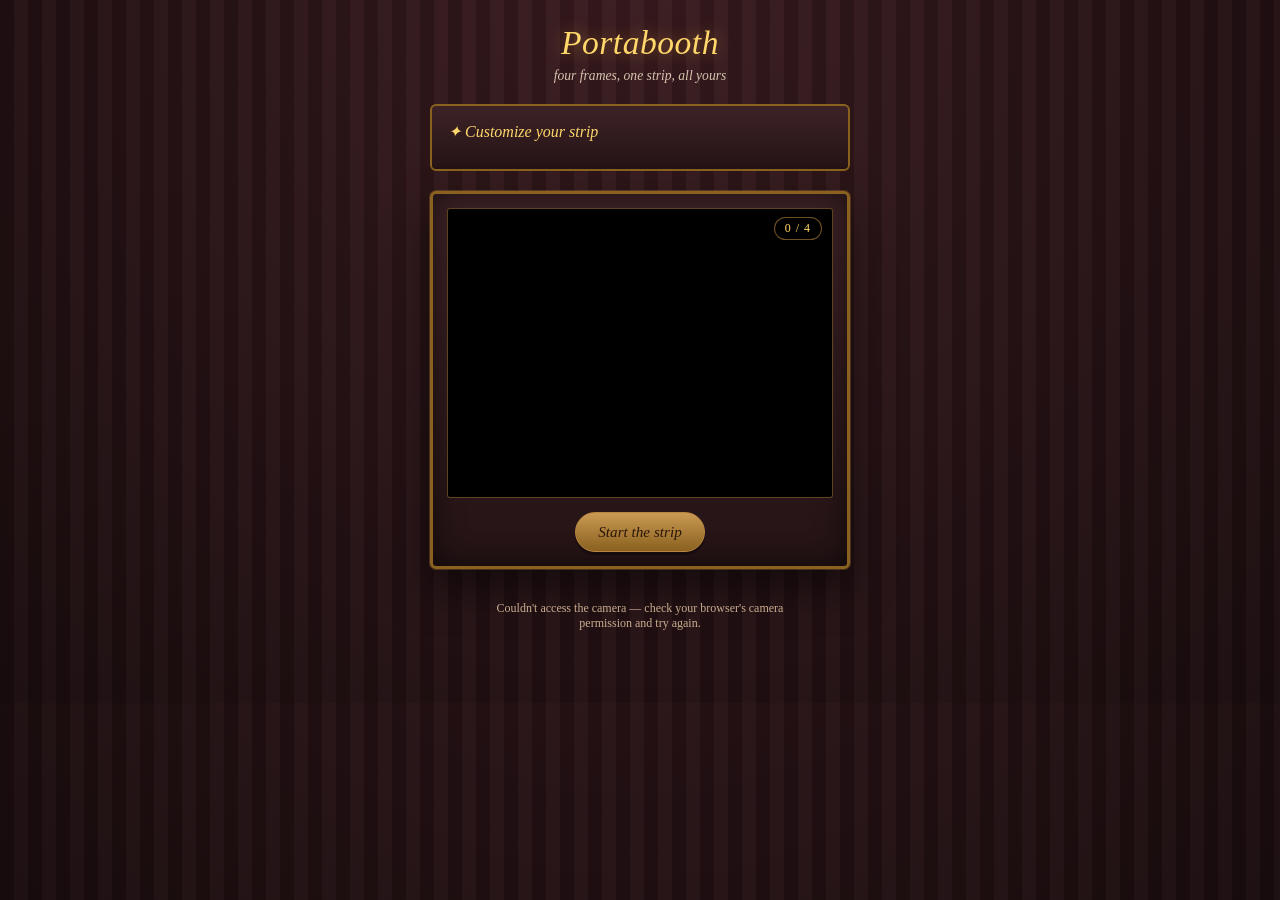
==== photobooth.html @ 4696c51b "Add live caption preview to customize panel; rename app to Portabooth The customize panel now shows " ====
<!DOCTYPE html>
<html lang="en">
<head>
<meta charset="UTF-8">
<meta name="viewport" content="width=device-width, initial-scale=1.0">
<title>Portabooth</title>
<style>
  @font-face {
    font-family: 'Unna';
    src: url('fonts/Unna-Regular.ttf') format('truetype');
    font-weight: 400;
    font-style: normal;
  }
  @font-face {
    font-family: 'Unna';
    src: url('fonts/Unna-Bold.ttf') format('truetype');
    font-weight: 700;
    font-style: normal;
  }
  @font-face {
    font-family: 'Unna';
    src: url('fonts/Unna-Italic.ttf') format('truetype');
    font-weight: 400;
    font-style: italic;
  }
  @font-face {
    font-family: 'Unna';
    src: url('fonts/Unna-BoldItalic.ttf') format('truetype');
    font-weight: 700;
    font-style: italic;
  }

  :root {
    --curtain: #2b1518;
    --curtain-dark: #1a0d0f;
    --bulb: #ffd76a;
    --bulb-glow: #ffb347;
    --paper: #f5efe3;
    --ink: #241412;
    --brass: #b9863f;
    --brass-dark: #8a611f;
  }

  :root[data-theme="noir"] {
    --curtain: #141414;
    --curtain-dark: #000000;
    --bulb: #f2f2f2;
    --bulb-glow: #cfcfcf;
    --paper: #ffffff;
    --ink: #141414;
    --brass: #8a8a8a;
    --brass-dark: #4d4d4d;
  }

  :root[data-theme="blush"] {
    --curtain: #4a1f2b;
    --curtain-dark: #2e1019;
    --bulb: #ffd1dc;
    --bulb-glow: #ff9eb5;
    --paper: #fff5f7;
    --ink: #5c1a2e;
    --brass: #d68fa1;
    --brass-dark: #a85c73;
  }

  :root[data-theme="mint"] {
    --curtain: #123c34;
    --curtain-dark: #0a2620;
    --bulb: #d7fff0;
    --bulb-glow: #8fe9c9;
    --paper: #f2fbf7;
    --ink: #123c34;
    --brass: #6fbfa0;
    --brass-dark: #3f8a6d;
  }

  * { box-sizing: border-box; }

  html, body {
    margin: 0;
    min-height: 100%;
    background:
      radial-gradient(ellipse at top, #3a1c20 0%, var(--curtain) 45%, var(--curtain-dark) 100%);
    font-family: 'Georgia', 'Times New Roman', serif;
    color: var(--paper);
  }

  body {
    padding: 24px 16px 60px;
    display: flex;
    flex-direction: column;
    align-items: center;
    gap: 20px;
  }

  /* velvet curtain texture stripes */
  body::before {
    content: "";
    position: fixed;
    inset: 0;
    background: repeating-linear-gradient(
      90deg,
      rgba(0,0,0,0.12) 0px,
      rgba(0,0,0,0.12) 14px,
      rgba(255,255,255,0.02) 14px,
      rgba(255,255,255,0.02) 28px
    );
    pointer-events: none;
    z-index: 0;
  }

  header {
    position: relative;
    z-index: 1;
    text-align: center;
  }

  header h1 {
    font-family: 'Georgia', serif;
    font-style: italic;
    font-weight: 400;
    font-size: 2.1rem;
    margin: 0;
    letter-spacing: 0.5px;
    color: var(--bulb);
    text-shadow: 0 0 18px rgba(255, 183, 71, 0.45);
  }

  header p {
    margin: 6px 0 0;
    font-size: 0.85rem;
    color: #d8c3ae;
    font-style: italic;
  }

  .template-note {
    position: relative;
    z-index: 1;
    font-size: 0.75rem;
    font-style: italic;
    color: var(--bulb);
    text-align: center;
    margin: -12px 0 0;
  }

  .customize {
    position: relative;
    z-index: 1;
    width: 100%;
    max-width: 420px;
    background: linear-gradient(180deg, #3d2226, #241315);
    border: 2px solid var(--brass-dark);
    border-radius: 6px;
    padding: 4px 16px 16px;
    color: var(--paper);
  }

  .customize summary {
    cursor: pointer;
    padding: 12px 0;
    font-family: 'Georgia', serif;
    font-style: italic;
    color: var(--bulb);
    list-style: none;
  }

  .customize summary::-webkit-details-marker { display: none; }
  .customize summary::before { content: "✦ "; }

  .field {
    display: flex;
    flex-direction: column;
    gap: 4px;
    margin-bottom: 12px;
    font-size: 0.85rem;
  }

  .field select,
  .field input[type="text"] {
    width: 100%;
    font-family: 'Georgia', serif;
    font-size: 0.9rem;
    padding: 8px 10px;
    border-radius: 4px;
    border: 1px solid var(--brass);
    background: var(--paper);
    color: var(--ink);
  }

  .checkbox-row {
    display: flex;
    align-items: center;
    gap: 8px;
    font-size: 0.85rem;
    margin-bottom: 14px;
  }

  .style-toggle-row {
    display: flex;
    gap: 16px;
    margin-bottom: 14px;
  }

  .style-toggle-row label {
    display: flex;
    align-items: center;
    gap: 6px;
    font-size: 0.85rem;
  }

  .share-output {
    margin-top: 14px;
    padding-top: 14px;
    border-top: 1px dashed rgba(255,183,71,0.3);
    display: none;
    flex-direction: column;
    align-items: center;
    gap: 10px;
  }

  .link-row {
    display: flex;
    gap: 8px;
    width: 100%;
  }

  .link-row input {
    flex: 1;
    min-width: 0;
    font-size: 0.8rem;
    padding: 8px 10px;
    border-radius: 4px;
    border: 1px solid var(--brass);
    background: var(--paper);
    color: var(--ink);
  }

  #qrOutput {
    background: #fff;
    padding: 10px;
    border-radius: 4px;
    line-height: 0;
  }

  .caption-preview-frame {
    background: #ffffff;
    border-radius: 2px;
    box-shadow: 0 4px 12px rgba(0,0,0,0.35), 0 0 0 1px rgba(0,0,0,0.08);
    overflow: hidden;
  }

  #captionPreview {
    display: block;
    width: 100%;
    height: auto;
  }

  .stage {
    position: relative;
    z-index: 1;
    width: 100%;
    max-width: 420px;
    border-radius: 6px;
    padding: 14px;
    background: linear-gradient(180deg, #3d2226, #241315);
    border: 3px solid var(--brass-dark);
    box-shadow:
      0 0 0 1px rgba(185, 134, 63, 0.3),
      inset 0 0 30px rgba(0,0,0,0.55),
      0 20px 40px rgba(0,0,0,0.5);
  }

  .viewfinder {
    position: relative;
    width: 100%;
    aspect-ratio: 4 / 3;
    background: #000;
    border-radius: 3px;
    overflow: hidden;
    border: 1px solid rgba(185,134,63,0.5);
  }

  video, .capture-canvas-preview {
    width: 100%;
    height: 100%;
    object-fit: cover;
    display: block;
    transform: scaleX(-1); /* mirror like a real photobooth */
  }

  .countdown-overlay {
    position: absolute;
    inset: 0;
    display: none;
    align-items: center;
    justify-content: center;
    font-size: 5rem;
    font-weight: bold;
    color: var(--bulb);
    text-shadow: 0 0 30px rgba(255,183,71,0.8);
    background: rgba(0,0,0,0.15);
    font-family: 'Georgia', serif;
  }

  .flash {
    position: absolute;
    inset: 0;
    background: white;
    opacity: 0;
    pointer-events: none;
  }

  .shot-counter {
    position: absolute;
    top: 8px;
    right: 10px;
    background: rgba(0,0,0,0.55);
    color: var(--bulb);
    padding: 3px 10px;
    border-radius: 20px;
    font-size: 0.75rem;
    letter-spacing: 1px;
    border: 1px solid rgba(185,134,63,0.6);
  }

  .controls {
    display: flex;
    justify-content: center;
    gap: 12px;
    margin-top: 14px;
  }

  button {
    font-family: 'Georgia', serif;
    font-style: italic;
    font-size: 0.95rem;
    padding: 10px 22px;
    border-radius: 30px;
    border: 1px solid var(--brass);
    background: linear-gradient(180deg, #c99a53, var(--brass-dark));
    color: #2a1608;
    cursor: pointer;
    box-shadow: 0 3px 0 rgba(0,0,0,0.35);
    transition: transform 0.08s ease;
  }

  button:active {
    transform: translateY(2px);
    box-shadow: 0 1px 0 rgba(0,0,0,0.35);
  }

  button:disabled {
    opacity: 0.4;
    cursor: default;
  }

  button.ghost {
    background: transparent;
    color: var(--bulb);
    border: 1px solid rgba(255,183,71,0.5);
    box-shadow: none;
  }

  .strip-wrap {
    position: relative;
    z-index: 1;
    display: none;
    flex-direction: column;
    align-items: center;
    gap: 14px;
    width: 100%;
    max-width: 420px;
  }

  .strip-frame {
    /* the strip itself always stays plain white, independent of site theme */
    background: #ffffff;
    padding: 14px;
    border-radius: 2px;
    box-shadow: 0 10px 30px rgba(0,0,0,0.5), 0 0 0 1px rgba(0,0,0,0.08);
  }

  #stripCanvas {
    display: block;
    width: 100%;
    height: auto;
    border-radius: 1px;
  }

  .save-row {
    display: flex;
    gap: 10px;
    flex-wrap: wrap;
    justify-content: center;
  }

  .hint {
    font-size: 0.75rem;
    color: #c9ac8f;
    text-align: center;
    max-width: 320px;
    z-index: 1;
  }

  @media print {
    body * { visibility: hidden; }
    .strip-frame, .strip-frame * { visibility: visible; }
    .strip-frame {
      position: fixed;
      top: 0;
      left: 0;
      box-shadow: none;
      border: none;
    }
  }
</style>
</head>
<body>

  <header>
    <h1>Portabooth</h1>
    <p>four frames, one strip, all yours</p>
  </header>

  <p class="template-note" id="templateNote" style="display:none;">Using a shared custom template</p>

  <details class="customize" id="customize">
    <summary>Customize your strip</summary>

    <div class="field">
      <label for="siteThemeSelect">Site theme</label>
      <select id="siteThemeSelect">
        <option value="classic">Classic</option>
        <option value="noir">Noir</option>
        <option value="blush">Blush</option>
        <option value="mint">Mint</option>
      </select>
    </div>

    <div class="field">
      <label for="captionInput">Caption</label>
      <input type="text" id="captionInput" maxlength="40" value="Portabooth">
    </div>

    <div class="style-toggle-row">
      <label><input type="checkbox" id="boldInput"> Bold</label>
      <label><input type="checkbox" id="italicInput"> Italic</label>
    </div>

    <label class="checkbox-row">
      <input type="checkbox" id="showDateInput" checked>
      Show date on strip
    </label>

    <div class="field">
      <label>Preview</label>
      <div class="caption-preview-frame">
        <canvas id="captionPreview"></canvas>
      </div>
    </div>

    <button id="getLinkBtn" type="button">Get shareable link</button>

    <div class="share-output" id="shareOutput">
      <div class="link-row">
        <input type="text" id="shareLink" readonly>
        <button id="copyLinkBtn" class="ghost" type="button">Copy</button>
      </div>
      <div id="qrOutput"></div>
    </div>
  </details>

  <div class="stage" id="stage">
    <div class="viewfinder">
      <video id="video" autoplay playsinline muted></video>
      <div class="flash" id="flash"></div>
      <div class="countdown-overlay" id="countdown"></div>
      <div class="shot-counter" id="shotCounter">0 / 4</div>
    </div>
    <div class="controls">
      <button id="startBtn">Start the strip</button>
      <button id="retakeBtn" class="ghost" style="display:none;">Start over</button>
    </div>
  </div>

  <p class="hint" id="permHint">Tap "Start the strip" and allow camera access. Everything happens on your device — nothing is uploaded anywhere.</p>

  <div class="strip-wrap" id="stripWrap">
    <div class="strip-frame">
      <canvas id="stripCanvas"></canvas>
    </div>
    <div class="field" id="dateStyleField">
      <label for="dateStyleSelect">Date style</label>
      <select id="dateStyleSelect">
        <option value="long">Sep 14, 2026</option>
        <option value="numeric">9.14.26</option>
      </select>
    </div>
    <div class="save-row">
      <button id="saveBtn">Save to device</button>
      <button id="shareBtn" class="ghost" style="display:none;">Share</button>
      <button id="printBtn" class="ghost">Print</button>
      <button id="againBtn" class="ghost">New strip</button>
    </div>
  </div>

  <canvas id="workCanvas" style="display:none;"></canvas>

<script src="qrcode.min.js"></script>
<script>
const video = document.getElementById('video');
const startBtn = document.getElementById('startBtn');
const retakeBtn = document.getElementById('retakeBtn');
const countdownEl = document.getElementById('countdown');
const flashEl = document.getElementById('flash');
const shotCounter = document.getElementById('shotCounter');
const stage = document.getElementById('stage');
const stripWrap = document.getElementById('stripWrap');
const stripCanvas = document.getElementById('stripCanvas');
const workCanvas = document.getElementById('workCanvas');
const permHint = document.getElementById('permHint');
const saveBtn = document.getElementById('saveBtn');
const shareBtn = document.getElementById('shareBtn');
const printBtn = document.getElementById('printBtn');
const againBtn = document.getElementById('againBtn');

const siteThemeSelect = document.getElementById('siteThemeSelect');
const captionInput = document.getElementById('captionInput');
const boldInput = document.getElementById('boldInput');
const italicInput = document.getElementById('italicInput');
const showDateInput = document.getElementById('showDateInput');
const getLinkBtn = document.getElementById('getLinkBtn');
const shareOutput = document.getElementById('shareOutput');
const shareLinkInput = document.getElementById('shareLink');
const copyLinkBtn = document.getElementById('copyLinkBtn');
const qrOutput = document.getElementById('qrOutput');
const templateNote = document.getElementById('templateNote');
const customizeDetails = document.getElementById('customize');
const captionPreview = document.getElementById('captionPreview');
const dateStyleField = document.getElementById('dateStyleField');
const dateStyleSelect = document.getElementById('dateStyleSelect');

const SHOT_COUNT = 4;
const FRAME_W = 500;   // px per photo cell at capture resolution
const FRAME_H = 375;   // 4:3
const PADDING = 20;
const GAP = 14;

// The strip itself always prints on plain white paper with dark ink, regardless
// of the site theme — only the surrounding website chrome follows the theme.
const STRIP_PAPER = '#ffffff';
const STRIP_INK = '#241412';
const CAPTION_FONT_SIZE = 30;
const DATE_FONT_SIZE = 20;
const CAPTION_LINE_GAP = 10;
const CAPTION_PAD = 18; // top/bottom padding around the caption block

// Site theme = the website's own color scheme (curtain/bulb/brass/etc). It no
// longer affects the exported photo strip, which always stays white/dark ink.
const SITE_THEMES = ['classic', 'noir', 'blush', 'mint'];

let stream = null;
let shots = [];
let config = { siteTheme: 'classic', caption: 'Portabooth', bold: false, italic: false, showDate: true };

// Date format is deliberately NOT part of the shared config — unlike the
// caption, it stays a free choice for whoever is using the page right now
// (including someone who opened a shared link), available once a strip exists.
let dateStyle = 'long';

function applySiteTheme(siteTheme) {
  if (siteTheme === 'classic') {
    document.documentElement.removeAttribute('data-theme');
  } else {
    document.documentElement.setAttribute('data-theme', siteTheme);
  }
}

function applyConfig(cfg) {
  config = cfg;
  applySiteTheme(config.siteTheme);
  siteThemeSelect.value = config.siteTheme;
  captionInput.value = config.caption;
  boldInput.checked = config.bold;
  italicInput.checked = config.italic;
  showDateInput.checked = config.showDate;
  dateStyleField.style.display = config.showDate ? '' : 'none';
  renderCaptionPreview();
}

// Template sharing: the whole customization (theme + caption + date toggle) is
// packed into the URL hash as base64 JSON, so a link/QR code is fully static —
// no account, upload, or backend involved. Keep this payload small and simple
// (short strings/booleans only) so it stays scannable as a QR code.
function encodeConfig(cfg) {
  const json = JSON.stringify(cfg);
  return btoa(unescape(encodeURIComponent(json)));
}

function decodeConfig(str) {
  try {
    const json = decodeURIComponent(escape(atob(str)));
    const parsed = JSON.parse(json);
    return {
      siteTheme: SITE_THEMES.includes(parsed.siteTheme) ? parsed.siteTheme : 'classic',
      caption: typeof parsed.caption === 'string' ? parsed.caption.slice(0, 40) : 'Portabooth',
      bold: !!parsed.bold,
      italic: !!parsed.italic,
      showDate: !!parsed.showDate
    };
  } catch (e) {
    return null;
  }
}

function readConfigFromURL() {
  const match = location.hash.match(/^#c=(.+)$/);
  return match ? decodeConfig(match[1]) : null;
}

const shared = readConfigFromURL();
if (shared) {
  applyConfig(shared);
  templateNote.style.display = 'block';
  // Recipients of a shared template use it as-is — theme, caption, and style
  // are locked to whatever the creator set. Only the date format (not the
  // caption itself) stays adjustable, via #dateStyleField below.
  customizeDetails.style.display = 'none';
} else {
  applyConfig(config);
}

async function initCamera() {
  try {
    stream = await navigator.mediaDevices.getUserMedia({
      video: { facingMode: 'user', width: { ideal: 1280 }, height: { ideal: 960 } },
      audio: false
    });
    video.srcObject = stream;
    permHint.style.display = 'none';
  } catch (err) {
    permHint.textContent = "Couldn't access the camera — check your browser's camera permission and try again.";
  }
}
initCamera();

function sleep(ms) { return new Promise(r => setTimeout(r, ms)); }

async function runCountdown(seconds) {
  countdownEl.style.display = 'flex';
  for (let i = seconds; i > 0; i--) {
    countdownEl.textContent = i;
    await sleep(700);
  }
  countdownEl.style.display = 'none';
}

function doFlash() {
  flashEl.style.transition = 'none';
  flashEl.style.opacity = '0.9';
  requestAnimationFrame(() => {
    flashEl.style.transition = 'opacity 350ms ease';
    flashEl.style.opacity = '0';
  });
}

function captureFrame() {
  const w = video.videoWidth, h = video.videoHeight;
  const c = document.createElement('canvas');
  c.width = FRAME_W;
  c.height = FRAME_H;
  const ctx = c.getContext('2d');

  // cover-fit crop from the live video, mirrored to match the preview
  const srcAspect = w / h, dstAspect = FRAME_W / FRAME_H;
  let sx, sy, sw, sh;
  if (srcAspect > dstAspect) {
    sh = h; sw = h * dstAspect; sx = (w - sw) / 2; sy = 0;
  } else {
    sw = w; sh = w / dstAspect; sx = 0; sy = (h - sh) / 2;
  }
  ctx.translate(FRAME_W, 0);
  ctx.scale(-1, 1);
  ctx.drawImage(video, sx, sy, sw, sh, 0, 0, FRAME_W, FRAME_H);
  return c;
}

function captionFont(size) {
  const style = config.italic ? 'italic ' : '';
  const weight = config.bold ? 'bold ' : '';
  return `${style}${weight}${size}px Unna, Georgia, serif`;
}

function formatDate(date) {
  if (dateStyle === 'numeric') {
    const yy = String(date.getFullYear()).slice(-2);
    return `${date.getMonth() + 1}.${date.getDate()}.${yy}`;
  }
  return date.toLocaleDateString(undefined, { month: 'short', day: 'numeric', year: 'numeric' });
}

// Shared by buildStrip() (the real export) and renderCaptionPreview() (the
// live customize-panel preview) so the two can never drift out of sync.
function computeCaptionLayout() {
  const captionLine = config.caption.trim();
  const dateLine = config.showDate ? formatDate(new Date()) : '';
  let captionH = 0;
  if (captionLine) captionH += CAPTION_FONT_SIZE;
  if (captionLine && dateLine) captionH += CAPTION_LINE_GAP;
  if (dateLine) captionH += DATE_FONT_SIZE;
  if (captionH) captionH += CAPTION_PAD * 2;
  return { captionLine, dateLine, captionH };
}

async function loadCaptionFonts() {
  // Unna must actually be loaded before ctx.font can use it, or the canvas
  // silently falls back to the default serif font.
  await Promise.all([
    document.fonts.load(captionFont(CAPTION_FONT_SIZE)),
    document.fonts.load(captionFont(DATE_FONT_SIZE))
  ]);
}

function drawCaptionLines(ctx, width, top, layout) {
  if (!layout.captionH) return;
  ctx.fillStyle = STRIP_INK;
  ctx.textAlign = 'center';
  ctx.textBaseline = 'top';
  let y = top + CAPTION_PAD;

  if (layout.captionLine) {
    ctx.font = captionFont(CAPTION_FONT_SIZE);
    ctx.fillText(layout.captionLine, width / 2, y);
    y += CAPTION_FONT_SIZE + CAPTION_LINE_GAP;
  }
  if (layout.dateLine) {
    ctx.font = captionFont(DATE_FONT_SIZE);
    ctx.fillText(layout.dateLine, width / 2, y);
  }
}

// Live preview shown in the customize panel, before any photos are taken.
// Renders the same caption/date band buildStrip() will produce, at the same
// pixel width, so it's an exact preview rather than an approximation.
async function renderCaptionPreview() {
  await loadCaptionFonts();
  const layout = computeCaptionLayout();
  const width = FRAME_W + PADDING * 2;
  const height = Math.max(layout.captionH, CAPTION_PAD * 2 + CAPTION_FONT_SIZE);
  captionPreview.width = width;
  captionPreview.height = height;
  const ctx = captionPreview.getContext('2d');
  ctx.fillStyle = STRIP_PAPER;
  ctx.fillRect(0, 0, width, height);
  drawCaptionLines(ctx, width, 0, layout);
}

async function buildStrip() {
  await loadCaptionFonts();
  const layout = computeCaptionLayout();

  const stripW = FRAME_W + PADDING * 2;
  const photosH = shots.length * FRAME_H + (shots.length - 1) * GAP;
  const stripH = PADDING * 2 + photosH + layout.captionH;
  stripCanvas.width = stripW;
  stripCanvas.height = stripH;
  const ctx = stripCanvas.getContext('2d');

  // The strip is always plain white/dark ink — kept the same regardless of
  // site theme so a printed strip looks like a real photobooth strip.
  ctx.fillStyle = STRIP_PAPER;
  ctx.fillRect(0, 0, stripW, stripH);

  shots.forEach((shotCanvas, i) => {
    const y = PADDING + i * (FRAME_H + GAP);
    ctx.drawImage(shotCanvas, PADDING, y, FRAME_W, FRAME_H);
    ctx.strokeStyle = 'rgba(0,0,0,0.15)';
    ctx.lineWidth = 1;
    ctx.strokeRect(PADDING, y, FRAME_W, FRAME_H);
  });

  drawCaptionLines(ctx, stripW, PADDING + photosH, layout);

  // Cut guidelines: a light dashed border at the true edge of the exported
  // image so it can be trimmed to size after printing, like a real strip.
  ctx.save();
  ctx.strokeStyle = '#d0d0d0';
  ctx.lineWidth = 1;
  ctx.setLineDash([6, 5]);
  const inset = 5;
  ctx.strokeRect(inset, inset, stripW - inset * 2, stripH - inset * 2);
  ctx.restore();
}

async function runSession() {
  shots = [];
  startBtn.disabled = true;
  startBtn.style.display = 'none';
  retakeBtn.style.display = 'none';
  stripWrap.style.display = 'none';
  stage.style.display = 'block';

  for (let i = 0; i < SHOT_COUNT; i++) {
    shotCounter.textContent = `${i} / ${SHOT_COUNT}`;
    await runCountdown(3);
    doFlash();
    await sleep(120);
    shots.push(captureFrame());
    shotCounter.textContent = `${i + 1} / ${SHOT_COUNT}`;
    await sleep(500);
  }

  await buildStrip();
  stripWrap.style.display = 'flex';
  startBtn.disabled = false;
  startBtn.style.display = 'inline-block';
  startBtn.textContent = 'Start the strip';
}

startBtn.addEventListener('click', runSession);
againBtn.addEventListener('click', () => {
  stripWrap.style.display = 'none';
});

saveBtn.addEventListener('click', () => {
  const link = document.createElement('a');
  link.download = `portabooth-${Date.now()}.png`;
  link.href = stripCanvas.toDataURL('image/png');
  link.click();
});

printBtn.addEventListener('click', () => {
  window.print();
});

if (navigator.canShare) {
  shareBtn.style.display = 'inline-block';
}
shareBtn.addEventListener('click', () => {
  stripCanvas.toBlob(async (blob) => {
    const file = new File([blob], 'portabooth.png', { type: 'image/png' });
    if (navigator.canShare && navigator.canShare({ files: [file] })) {
      try {
        await navigator.share({ files: [file], title: 'My Portabooth' });
      } catch (e) { /* user cancelled */ }
    }
  });
});

// Live-update the customize-panel preview (always) and an already-captured
// strip (if one exists), so everything reflects the current settings as the
// user types/toggles, with no extra "apply" step.
function onConfigFieldChange() {
  config = {
    siteTheme: siteThemeSelect.value,
    caption: captionInput.value,
    bold: boldInput.checked,
    italic: italicInput.checked,
    showDate: showDateInput.checked
  };
  applySiteTheme(config.siteTheme);
  dateStyleField.style.display = config.showDate ? '' : 'none';
  renderCaptionPreview();
  if (shots.length) buildStrip();
}
siteThemeSelect.addEventListener('change', onConfigFieldChange);
captionInput.addEventListener('input', onConfigFieldChange);
boldInput.addEventListener('change', onConfigFieldChange);
italicInput.addEventListener('change', onConfigFieldChange);
showDateInput.addEventListener('change', onConfigFieldChange);

// Date format is a free choice for whoever's using the page (creator or a
// shared-link recipient) — unlike caption/theme/style, it's not locked by a
// shared template.
dateStyleSelect.addEventListener('change', () => {
  dateStyle = dateStyleSelect.value;
  if (shots.length) buildStrip();
});

// qrcodejs (vendored in qrcode.min.js) uses a fixed QR "type" (matrix size) per
// call and throws if the payload doesn't fit — grow the type until it fits
// instead of hardcoding a size big enough for the worst case.
function renderQRCode(container, text) {
  container.innerHTML = '';
  for (let type = 1; type <= 40; type++) {
    try {
      new QRCode(container, { text, width: 180, height: 180, correctLevel: QRCode.CorrectLevel.L, typeNumber: type });
      return;
    } catch (e) {
      container.innerHTML = '';
    }
  }
}

getLinkBtn.addEventListener('click', () => {
  const hash = '#c=' + encodeConfig(config);
  const url = location.origin + location.pathname + hash;
  shareLinkInput.value = url;
  shareOutput.style.display = 'flex';
  renderQRCode(qrOutput, url);
  history.replaceState(null, '', hash);
});

copyLinkBtn.addEventListener('click', async () => {
  try {
    await navigator.clipboard.writeText(shareLinkInput.value);
  } catch (e) {
    shareLinkInput.select();
    document.execCommand('copy');
  }
  copyLinkBtn.textContent = 'Copied!';
  setTimeout(() => { copyLinkBtn.textContent = 'Copy'; }, 1500);
});
</script>
</body>
</html>
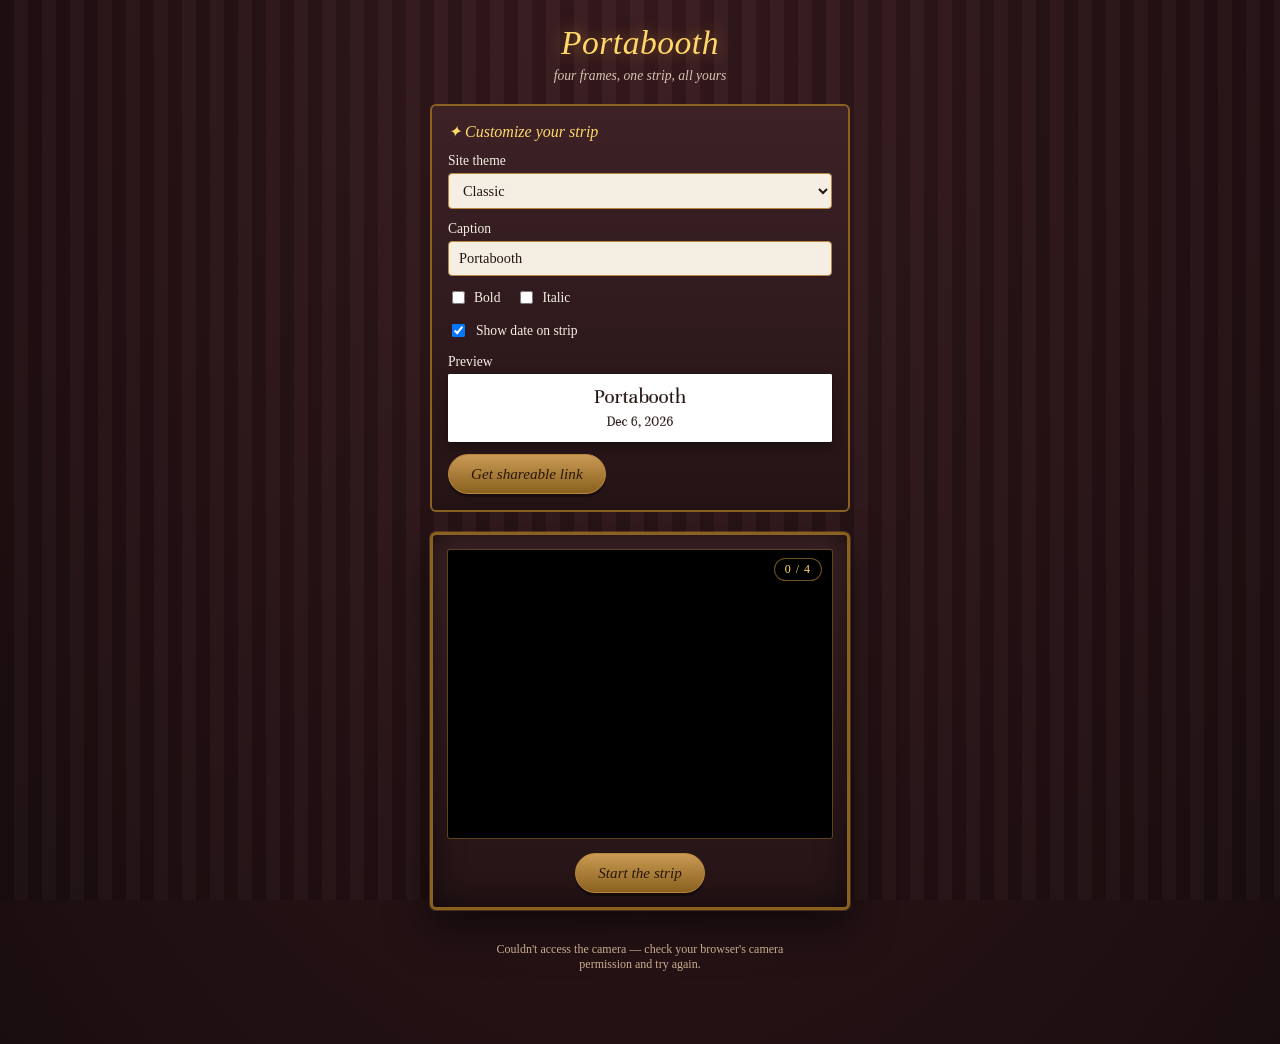
==== commit 5a901593: "Expand customize panel by default on first load A first-time visitor now lands on the customization " ====
--- a/photobooth.html
+++ b/photobooth.html
@@ -424,7 +424,7 @@
 
   <p class="template-note" id="templateNote" style="display:none;">Using a shared custom template</p>
 
-  <details class="customize" id="customize">
+  <details class="customize" id="customize" open>
     <summary>Customize your strip</summary>
 
     <div class="field">
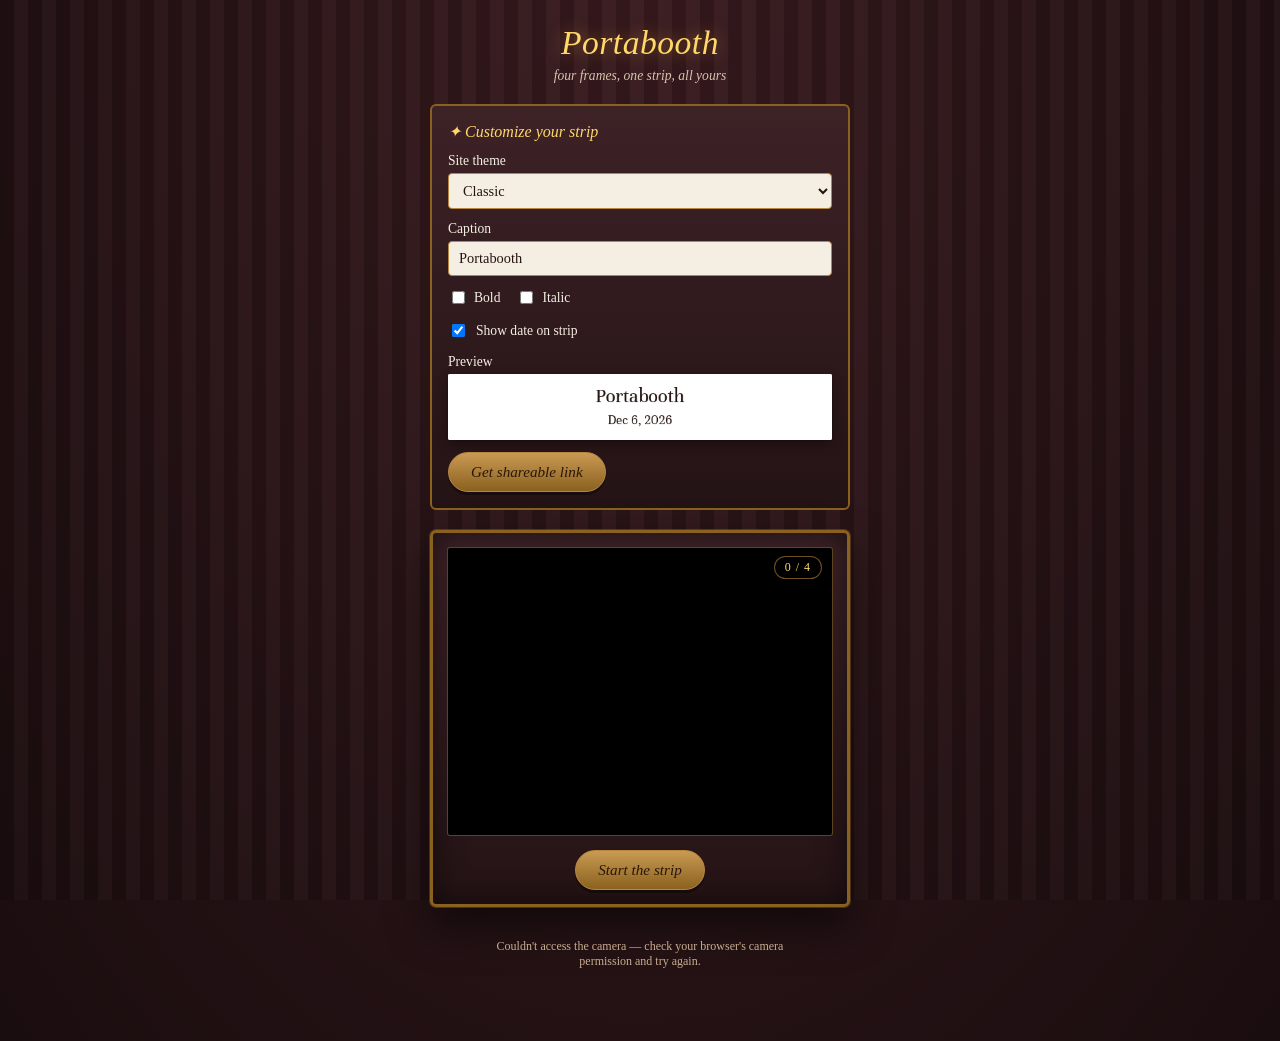
==== commit 199ff7e2: "Increase strip padding 50% and add a shutter sound to the flash - PADDING 20 -> 30, giving more whit" ====
--- a/photobooth.html
+++ b/photobooth.html
@@ -543,7 +543,7 @@
 const SHOT_COUNT = 4;
 const FRAME_W = 500;   // px per photo cell at capture resolution
 const FRAME_H = 375;   // 4:3
-const PADDING = 20;
+const PADDING = 30;
 const GAP = 14;
 
 // The strip itself always prints on plain white paper with dark ink, regardless
@@ -655,7 +655,44 @@
   countdownEl.style.display = 'none';
 }
 
+// Camera shutter click, synthesized via Web Audio so no external audio file
+// needs to be vendored/licensed. A short burst of high-passed noise with a
+// fast decay reads as a mechanical "click" rather than a synth blip.
+let audioCtx = null;
+function getAudioCtx() {
+  if (!audioCtx) audioCtx = new (window.AudioContext || window.webkitAudioContext)();
+  return audioCtx;
+}
+
+function playShutterSound() {
+  const ctx = getAudioCtx();
+  const duration = 0.09;
+  const buffer = ctx.createBuffer(1, ctx.sampleRate * duration, ctx.sampleRate);
+  const data = buffer.getChannelData(0);
+  for (let i = 0; i < data.length; i++) {
+    data[i] = (Math.random() * 2 - 1) * Math.pow(1 - i / data.length, 3);
+  }
+
+  const noise = ctx.createBufferSource();
+  noise.buffer = buffer;
+
+  const filter = ctx.createBiquadFilter();
+  filter.type = 'highpass';
+  filter.frequency.value = 2200;
+
+  const gain = ctx.createGain();
+  gain.gain.setValueAtTime(0.7, ctx.currentTime);
+  gain.gain.exponentialRampToValueAtTime(0.001, ctx.currentTime + duration);
+
+  noise.connect(filter);
+  filter.connect(gain);
+  gain.connect(ctx.destination);
+  noise.start();
+  noise.stop(ctx.currentTime + duration);
+}
+
 function doFlash() {
+  playShutterSound();
   flashEl.style.transition = 'none';
   flashEl.style.opacity = '0.9';
   requestAnimationFrame(() => {
@@ -793,6 +830,12 @@
 }
 
 async function runSession() {
+  // Create/unlock the AudioContext synchronously on this click (a genuine user
+  // gesture) — browsers won't let audio play if it's first started later, deep
+  // inside the async countdown/capture loop below.
+  const ctx = getAudioCtx();
+  if (ctx.state === 'suspended') ctx.resume();
+
   shots = [];
   startBtn.disabled = true;
   startBtn.style.display = 'none';
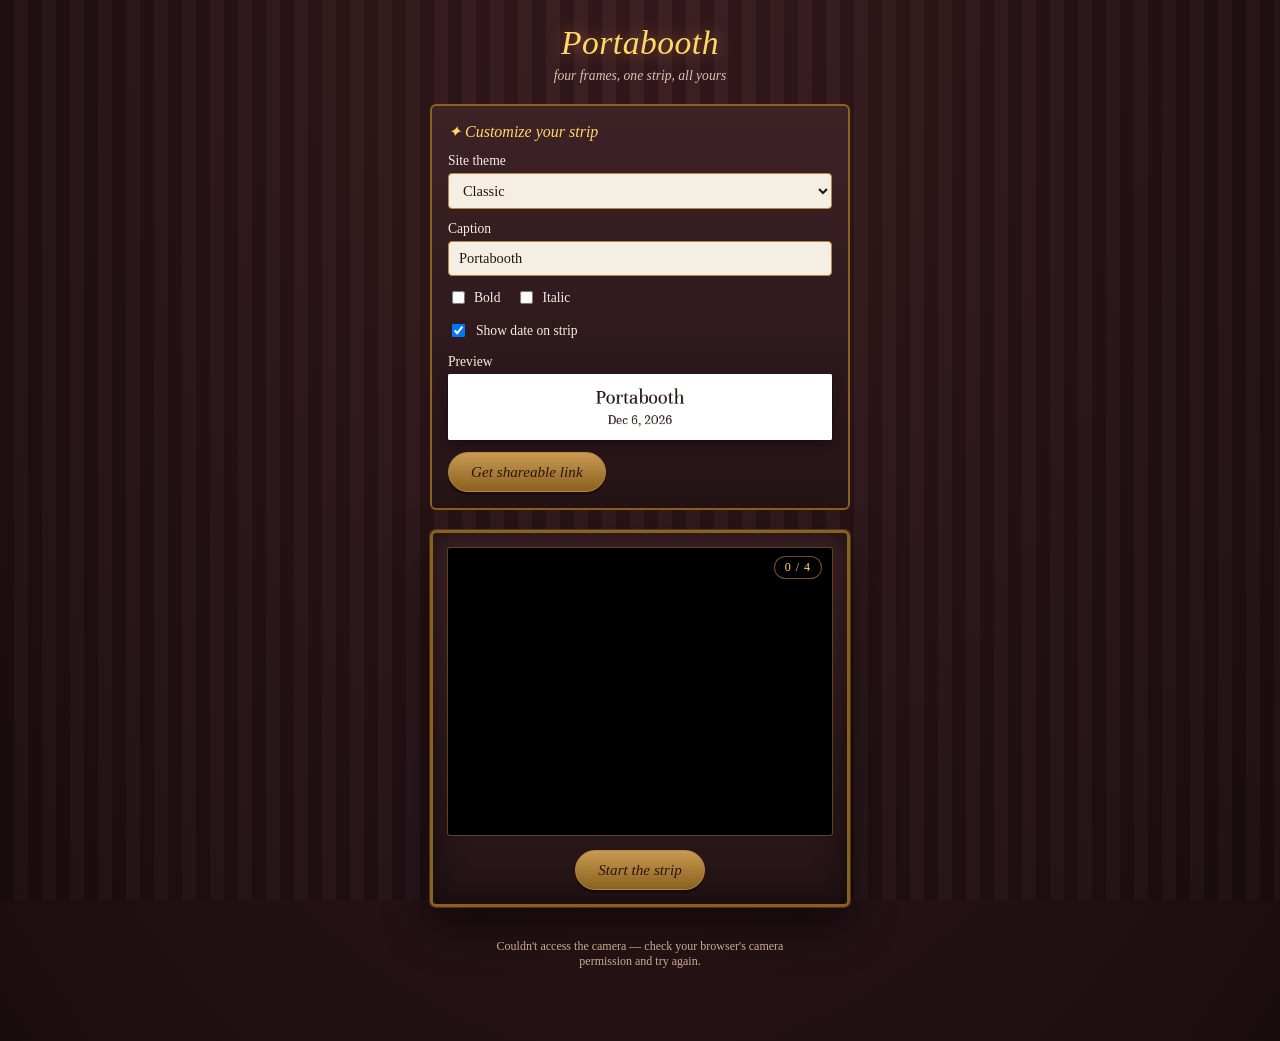
==== commit fb4a54c0: "Nudge caption text 2px down Co-Authored-By: Claude Sonnet 5 <noreply@anthropic.com> Claude-Session: " ====
--- a/photobooth.html
+++ b/photobooth.html
@@ -767,7 +767,7 @@
 
   if (layout.captionLine) {
     ctx.font = captionFont(CAPTION_FONT_SIZE);
-    ctx.fillText(layout.captionLine, width / 2, y);
+    ctx.fillText(layout.captionLine, width / 2, y + 2);
     y += CAPTION_FONT_SIZE + CAPTION_LINE_GAP;
   }
   if (layout.dateLine) {
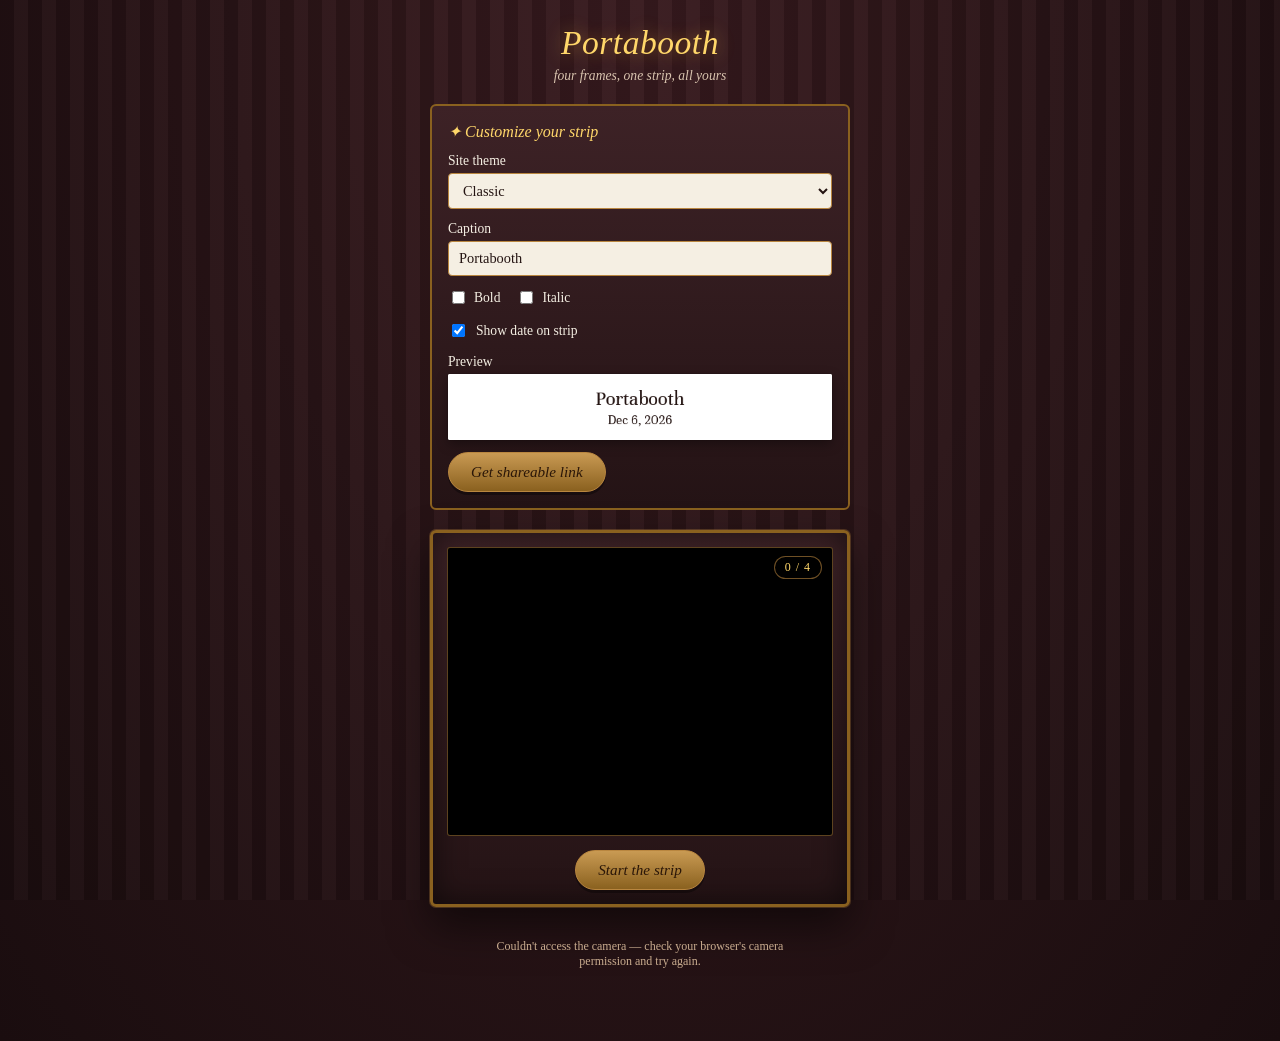
==== commit f51fe467: "Fix inconsistent flash animation; nudge caption 2px further down The flash restart relied on request" ====
--- a/photobooth.html
+++ b/photobooth.html
@@ -695,10 +695,13 @@
   playShutterSound();
   flashEl.style.transition = 'none';
   flashEl.style.opacity = '0.9';
-  requestAnimationFrame(() => {
-    flashEl.style.transition = 'opacity 350ms ease';
-    flashEl.style.opacity = '0';
-  });
+  // Force the browser to commit the "flash on" state above before queuing the
+  // fade-out below — without this, a rAF-only restart can (inconsistently,
+  // depending on paint timing) collapse both style changes into a single
+  // paint and skip the flash frame entirely.
+  void flashEl.offsetHeight;
+  flashEl.style.transition = 'opacity 350ms ease';
+  flashEl.style.opacity = '0';
 }
 
 function captureFrame() {
@@ -767,7 +770,7 @@
 
   if (layout.captionLine) {
     ctx.font = captionFont(CAPTION_FONT_SIZE);
-    ctx.fillText(layout.captionLine, width / 2, y + 2);
+    ctx.fillText(layout.captionLine, width / 2, y + 4);
     y += CAPTION_FONT_SIZE + CAPTION_LINE_GAP;
   }
   if (layout.dateLine) {
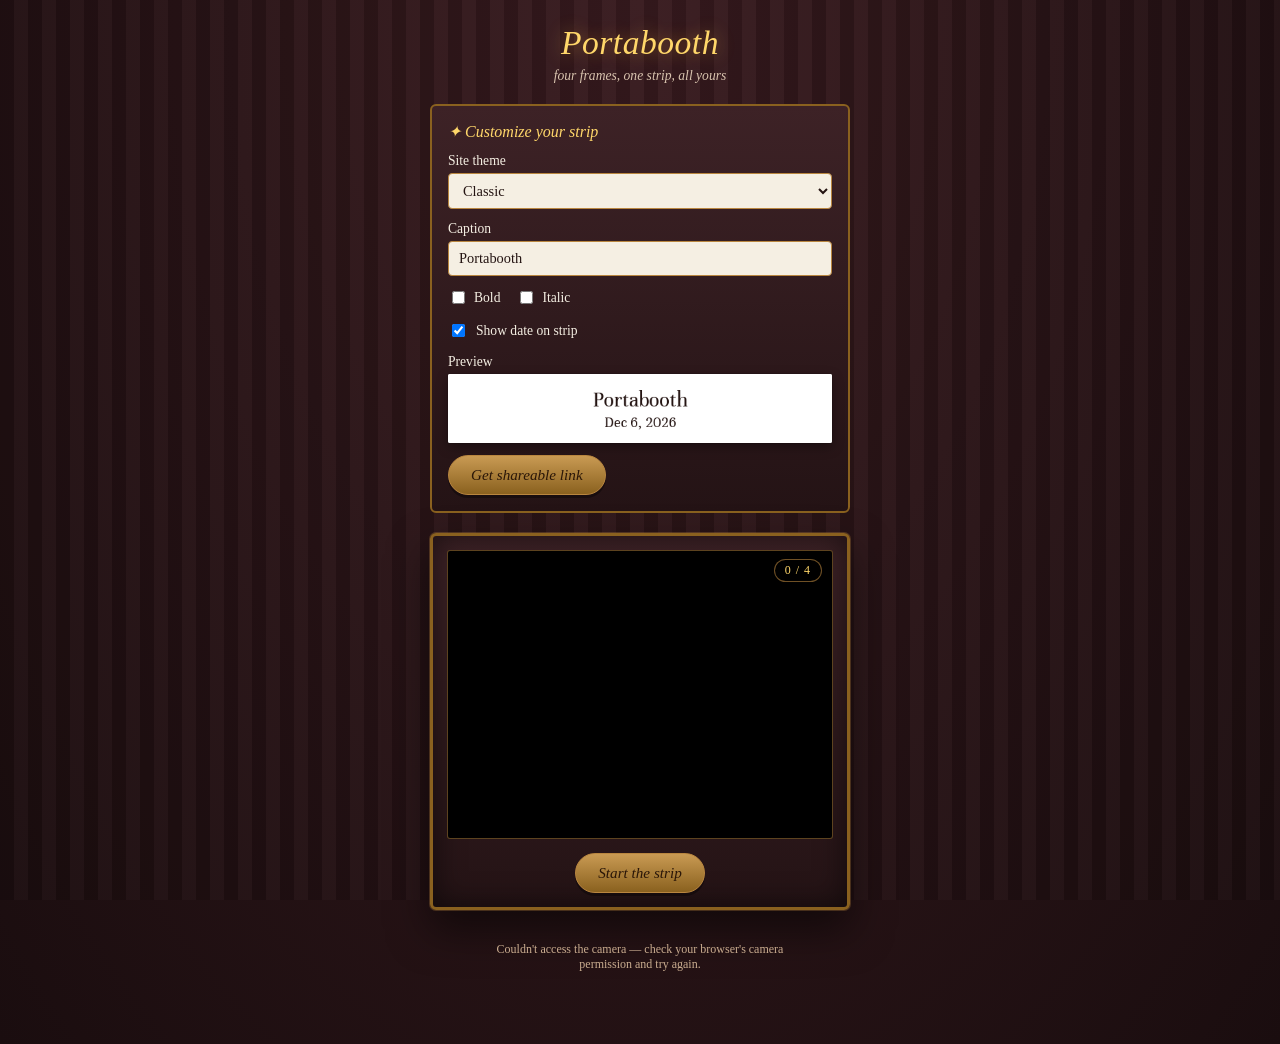
==== commit 09500e03: "Increase caption and date font size by 2px Co-Authored-By: Claude Sonnet 5 <noreply@anthropic.com> C" ====
--- a/photobooth.html
+++ b/photobooth.html
@@ -550,8 +550,8 @@
 // of the site theme — only the surrounding website chrome follows the theme.
 const STRIP_PAPER = '#ffffff';
 const STRIP_INK = '#241412';
-const CAPTION_FONT_SIZE = 30;
-const DATE_FONT_SIZE = 20;
+const CAPTION_FONT_SIZE = 32;
+const DATE_FONT_SIZE = 22;
 const CAPTION_LINE_GAP = 10;
 const CAPTION_PAD = 18; // top/bottom padding around the caption block
 
@@ -658,37 +658,12 @@
 // Camera shutter click, synthesized via Web Audio so no external audio file
 // needs to be vendored/licensed. A short burst of high-passed noise with a
 // fast decay reads as a mechanical "click" rather than a synth blip.
-let audioCtx = null;
-function getAudioCtx() {
-  if (!audioCtx) audioCtx = new (window.AudioContext || window.webkitAudioContext)();
-  return audioCtx;
-}
+const shutterAudio = new Audio('sounds/shutter.mp3');
+shutterAudio.preload = 'auto';
 
 function playShutterSound() {
-  const ctx = getAudioCtx();
-  const duration = 0.09;
-  const buffer = ctx.createBuffer(1, ctx.sampleRate * duration, ctx.sampleRate);
-  const data = buffer.getChannelData(0);
-  for (let i = 0; i < data.length; i++) {
-    data[i] = (Math.random() * 2 - 1) * Math.pow(1 - i / data.length, 3);
-  }
-
-  const noise = ctx.createBufferSource();
-  noise.buffer = buffer;
-
-  const filter = ctx.createBiquadFilter();
-  filter.type = 'highpass';
-  filter.frequency.value = 2200;
-
-  const gain = ctx.createGain();
-  gain.gain.setValueAtTime(0.7, ctx.currentTime);
-  gain.gain.exponentialRampToValueAtTime(0.001, ctx.currentTime + duration);
-
-  noise.connect(filter);
-  filter.connect(gain);
-  gain.connect(ctx.destination);
-  noise.start();
-  noise.stop(ctx.currentTime + duration);
+  shutterAudio.currentTime = 0;
+  shutterAudio.play().catch(() => {});
 }
 
 function doFlash() {
@@ -833,11 +808,12 @@
 }
 
 async function runSession() {
-  // Create/unlock the AudioContext synchronously on this click (a genuine user
-  // gesture) — browsers won't let audio play if it's first started later, deep
-  // inside the async countdown/capture loop below.
-  const ctx = getAudioCtx();
-  if (ctx.state === 'suspended') ctx.resume();
+  // Unlock audio playback synchronously within this click (a real user
+  // gesture) — iOS Safari in particular only allows the first play() to
+  // succeed if it's called directly inside the gesture handler, not later
+  // inside the async countdown/capture loop below (even one `await` away).
+  shutterAudio.play().then(() => shutterAudio.pause()).catch(() => {});
+  shutterAudio.currentTime = 0;
 
   shots = [];
   startBtn.disabled = true;
